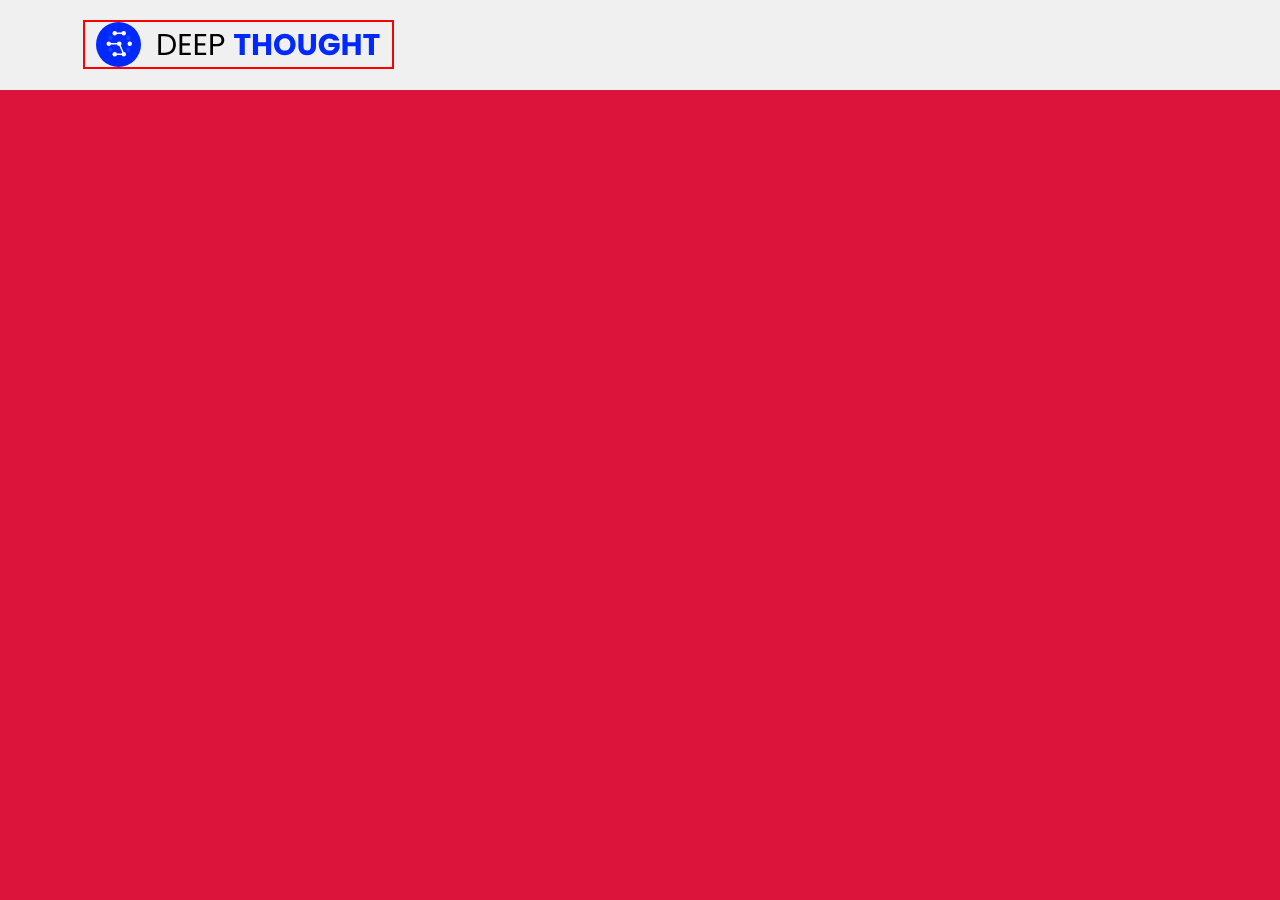
==== Project 1/index.html @ 9dee7e01 "Project 1 All Files and Assets" ====
<!DOCTYPE html>
<html lang="en">
<head>
    <meta charset="UTF-8">
    <meta name="viewport" content="width=device-width, initial-scale=1.0">
    <title>DTthon</title>
    <link rel="stylesheet" href="style.css">
</head>
<body>
    <header>
        <!-- logo -->
         <div class="logo">
            <img src="assets/logo.svg" alt="logo">
         </div>
    </header>


    <script src="script.js"></script>
</body>
</html>
---- Project 1/style.css ----
:root{
    --header-color: #F0F0F0;

}


*{
    margin: 0;
    padding: 0;
    box-sizing: border-box;
}

html, body{
    height: 100vh;
    width: 100vw;
}

body{
    background-color: crimson;
}

header{
    position: absolute;
    top: 0;
    background-color: var(--header-color);
height: 90px;
width: 100vw;
gap: 0px;
opacity: 0px;
}

header .logo{
    position: absolute;
    width: 311px;
height: 49px;
top: 20px;
left: 83px;
gap: 0px;
opacity: 0px;
/* background-color: black; */
border: 2px solid red;
}

header .logo img{
    height: 100%;
    width: 100%;
}
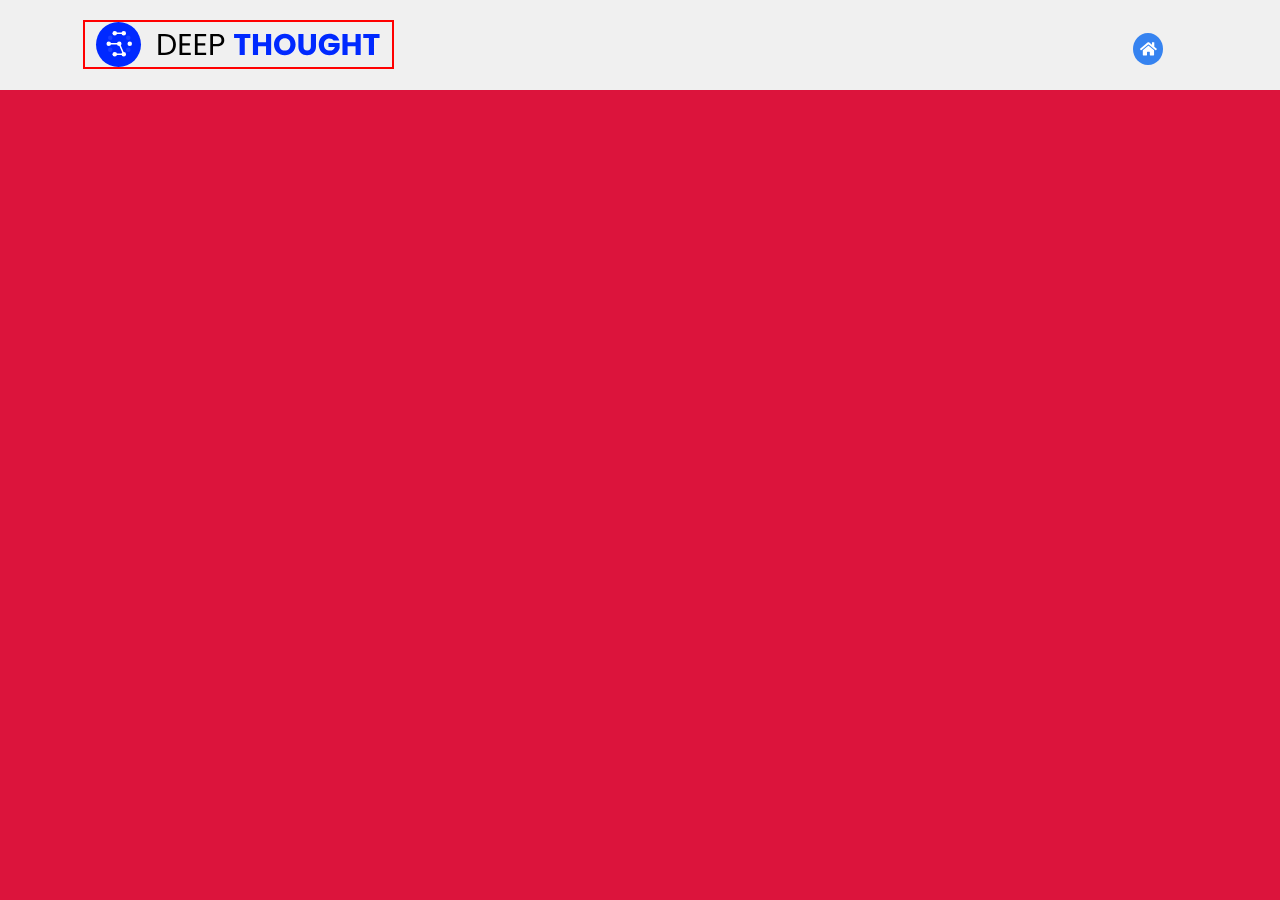
==== commit 2e3e48c1: "Project 1 All Files and Assets" ====
--- a/Project 1/index.html
+++ b/Project 1/index.html
@@ -12,6 +12,11 @@
          <div class="logo">
             <img src="assets/logo.svg" alt="logo">
          </div>
+
+         <!-- home-icon -->
+          <div class="icon home-icon">
+                <img src="assets/home-icon.svg" alt="home-icon">
+          </div>
     </header>
 
 
--- a/Project 1/style.css
+++ b/Project 1/style.css
@@ -1,48 +1,70 @@
-:root{
+:root {
     --header-color: #F0F0F0;
+    --icon-color: #3683F0;
 
 }
 
 
-*{
+* {
     margin: 0;
     padding: 0;
     box-sizing: border-box;
 }
 
-html, body{
+html,
+body {
     height: 100vh;
     width: 100vw;
 }
 
-body{
+body {
     background-color: crimson;
 }
 
-header{
+header {
     position: absolute;
     top: 0;
     background-color: var(--header-color);
-height: 90px;
-width: 100vw;
-gap: 0px;
-opacity: 0px;
+    height: 90px;
+    width: 100vw;
+    gap: 0px;
+    opacity: 0px;
 }
 
-header .logo{
+header .logo {
     position: absolute;
     width: 311px;
-height: 49px;
-top: 20px;
-left: 83px;
-gap: 0px;
-opacity: 0px;
-/* background-color: black; */
-border: 2px solid red;
+    height: 49px;
+    top: 20px;
+    left: 83px;
+    gap: 0px;
+    opacity: 0px;
+    /* background-color: black; */
+    border: 2px solid red;
 }
 
-header .logo img{
+header .logo img {
     height: 100%;
     width: 100%;
 }
 
+
+
+header .icon{
+    position: absolute;
+    border-radius: 50%;
+    display: flex;
+    justify-content: center;
+    align-items: center;
+
+    width: 30px;
+    height: 32.37px;
+    top: 33px;
+    gap: 0px;
+    opacity: 0px;
+    background-color: var(--icon-color);
+}
+
+header .home-icon {
+    left: 1133px;
+}
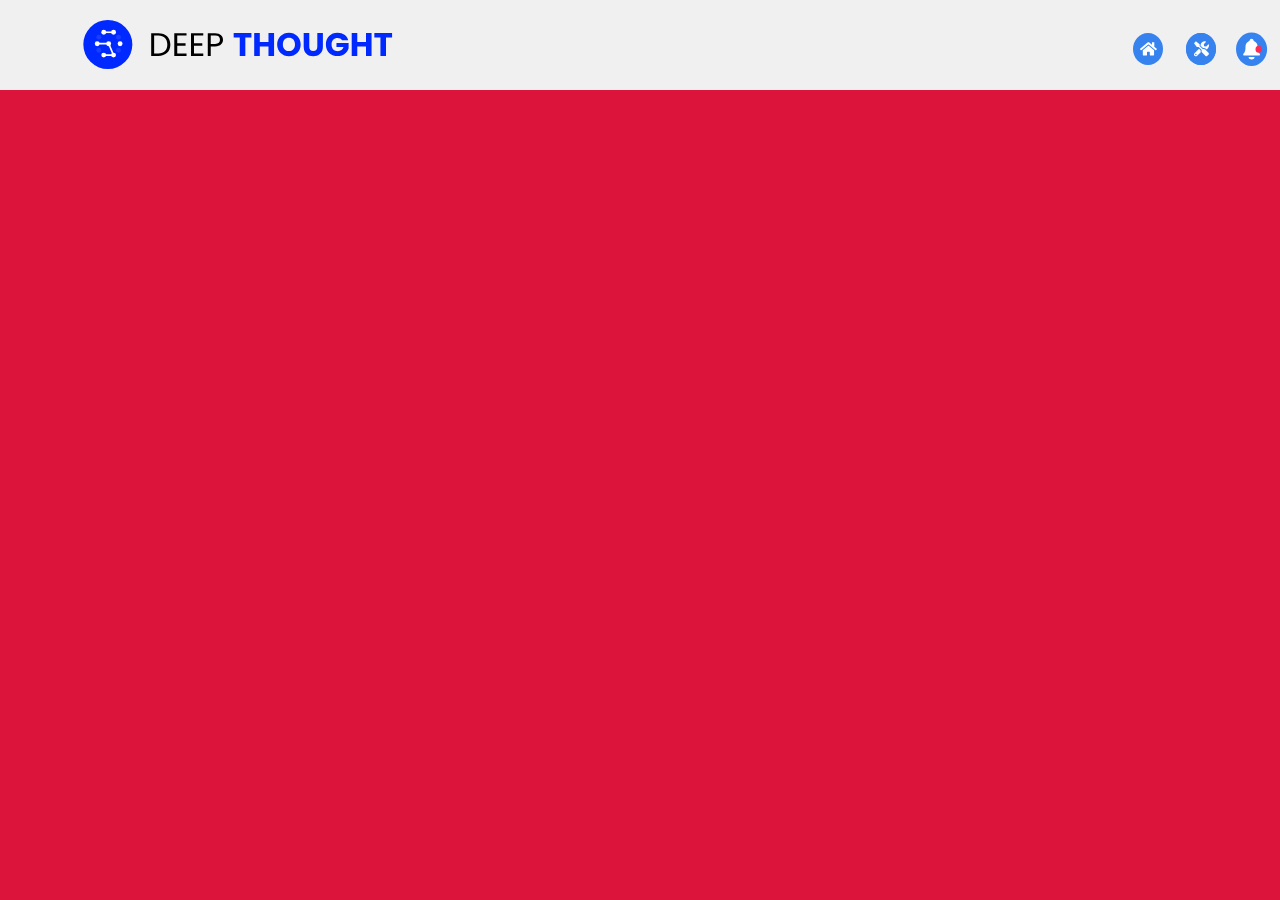
==== commit 2d10beb0: "Project 1 All Files and Assets" ====
--- a/Project 1/index.html
+++ b/Project 1/index.html
@@ -17,6 +17,27 @@
           <div class="icon home-icon">
                 <img src="assets/home-icon.svg" alt="home-icon">
           </div>
+
+          <!-- tools-icon -->
+           <div class="icon tools-icon">
+                <img src="assets/tools.svg" alt="tools-icon">
+           </div>
+
+          <!-- tools-icon -->
+           <div class="icon tools-icon">
+                <img src="assets/tools.svg" alt="tools-icon">
+           </div>
+
+          <!-- notify-icon -->
+           <div class="icon notify-icon">
+                <img src="assets/notify.svg" alt="notify-icon">
+                <img class="image2" src="assets/notify-ellipse.svg" alt="notify-icon">
+           </div>
+
+           <!-- profile-icon -->
+           <div class="icon profile-icon">
+                <img src="assets/profile-icon.png" alt="profile-icon">
+           </div>
     </header>
 
 
--- a/Project 1/style.css
+++ b/Project 1/style.css
@@ -39,8 +39,6 @@
     left: 83px;
     gap: 0px;
     opacity: 0px;
-    /* background-color: black; */
-    border: 2px solid red;
 }
 
 header .logo img {
@@ -50,7 +48,7 @@
 
 
 
-header .icon{
+header .icon {
     position: absolute;
     border-radius: 50%;
     display: flex;
@@ -67,4 +65,29 @@
 
 header .home-icon {
     left: 1133px;
+}
+
+header .tools-icon {
+    left: 1186px;
+}
+
+header .notify-icon {
+    position: absolute;
+    left: 1237px;
+    background-color: #fff;
+}
+
+header .notify-icon .image2 {
+    position: absolute;
+    width: 7.06px;
+    height: 7.59px;
+    right: 5px;
+}
+
+header .profile-icon {
+    width: 37px;
+    height: 37px;
+    top: 28px;
+    left: 1291px;
+    background-color: transparent;
 }
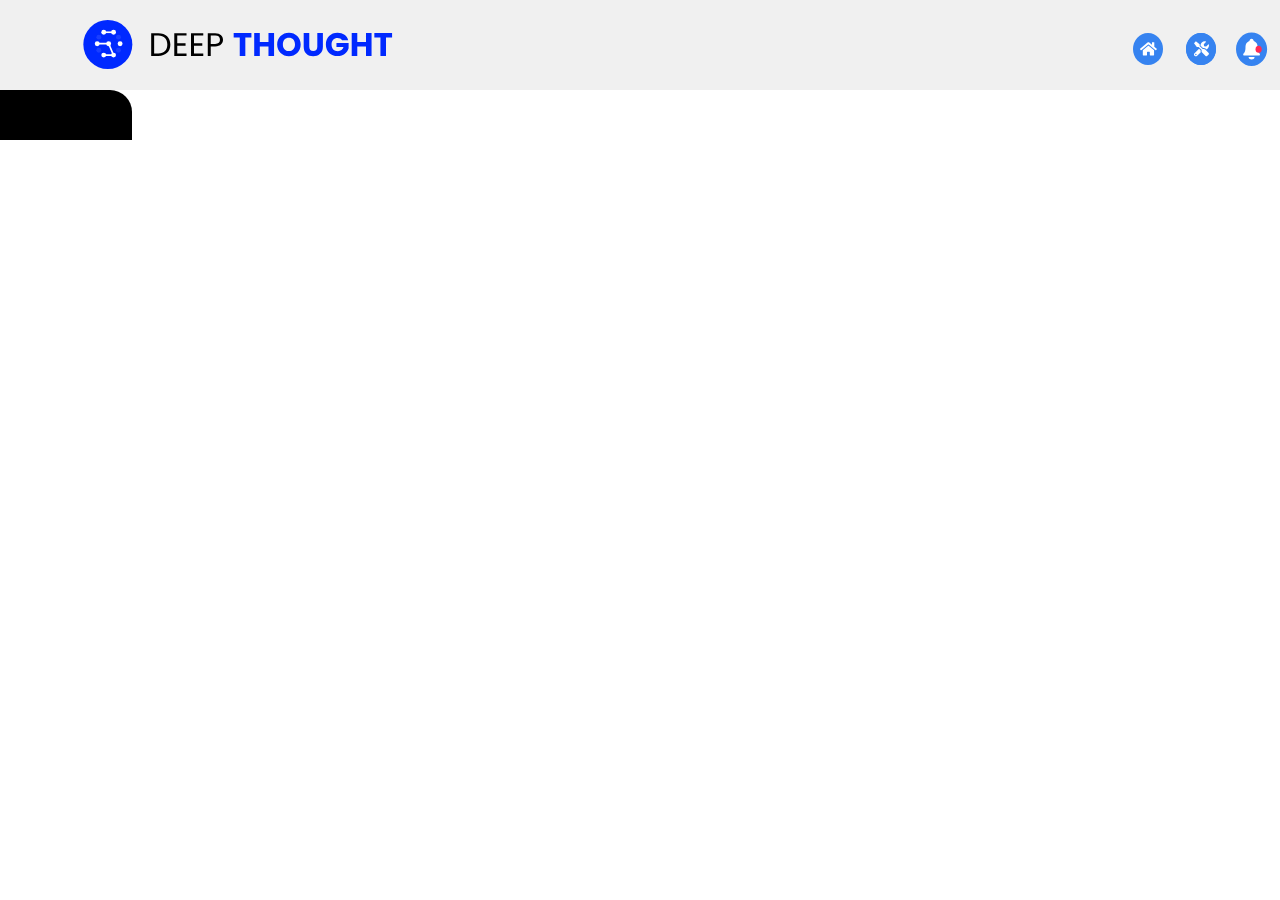
==== commit c58dab05: "Project 1 All Files and Assets" ====
--- a/Project 1/index.html
+++ b/Project 1/index.html
@@ -38,7 +38,20 @@
            <div class="icon profile-icon">
                 <img src="assets/profile-icon.png" alt="profile-icon">
            </div>
+
+           <div class="menu-dot menu-dot1"></div>
+           <div class="menu-dot menu-dot2"></div>
+           <div class="menu-dot menu-dot3"></div>
     </header>
+
+
+    <main>
+        <div class="left">
+            <div class=".left box1"></div>
+
+            <div class=".left box2"></div>
+        </div>
+    </main>
 
 
     <script src="script.js"></script>
--- a/Project 1/style.css
+++ b/Project 1/style.css
@@ -1,6 +1,7 @@
 :root {
     --header-color: #F0F0F0;
     --icon-color: #3683F0;
+    --left-panel-color: #FDFDFD;
 
 }
 
@@ -13,13 +14,10 @@
 
 html,
 body {
-    height: 100vh;
-    width: 100vw;
+    height: 100%;
+    width: 100%;
 }
 
-body {
-    background-color: crimson;
-}
 
 header {
     position: absolute;
@@ -29,6 +27,7 @@
     width: 100vw;
     gap: 0px;
     opacity: 0px;
+    /* padding: 0 20vw; */
 }
 
 header .logo {
@@ -90,4 +89,54 @@
     top: 28px;
     left: 1291px;
     background-color: transparent;
-}+}
+
+header .menu-dot {
+    position: absolute;
+    border-radius: 50%;
+    width: 3.03px;
+    height: 2.99px;
+    left: 1354px;
+    /* right: 1354px; */
+    gap: 0px;
+    opacity: 0px;
+    background-color: var(--icon-color);
+}
+
+
+header .menu-dot1 {
+    top: 41px;
+}
+
+header .menu-dot2 {
+    top: 46.98px;
+}
+
+header .menu-dot3 {
+top: 52.97px;
+}
+
+
+/* main */
+
+main{
+    position: absolute;
+}
+
+main .left{
+    position: absolute;
+    width: 132px;
+height: 742px;
+top: 90px;
+gap: 0px;
+opacity: 0px;
+/* border: 1px solid red; */
+}
+
+
+main .left .box1{
+height: 50px;
+background-color: #000000;
+border-radius: 0px 22px 0px 0px;
+}
+
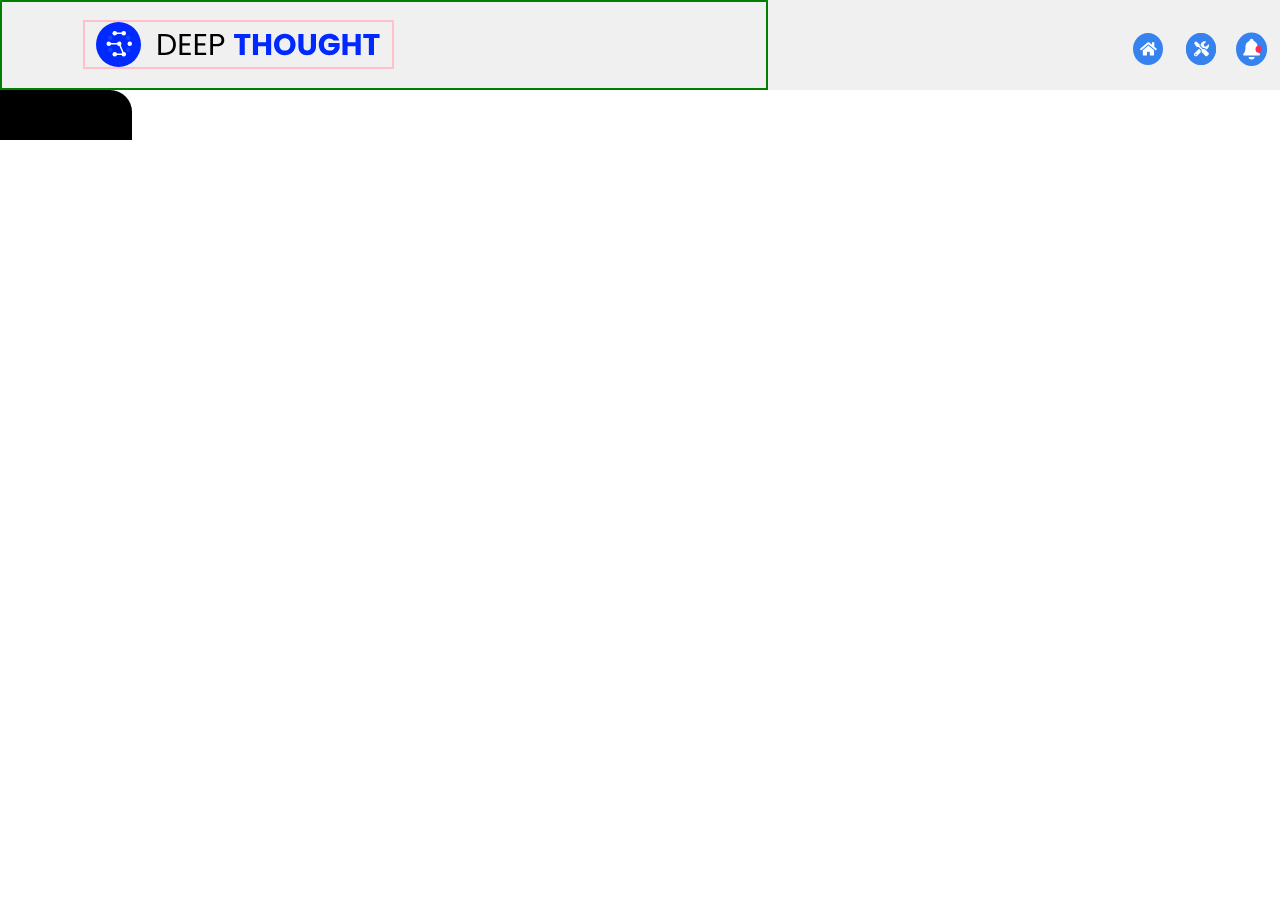
==== commit b53b3ecf: "Project 1 All Files and Assets" ====
--- a/Project 1/index.html
+++ b/Project 1/index.html
@@ -9,10 +9,13 @@
 <body>
     <header>
         <!-- logo -->
-         <div class="logo">
+         <div style="border: 2px solid pink;" class="logo">
             <img src="assets/logo.svg" alt="logo">
          </div>
 
+
+         <!-- icons -->
+ <div style="border: 2px solid green; height: 100%; width: 60%;" class="icons">
          <!-- home-icon -->
           <div class="icon home-icon">
                 <img src="assets/home-icon.svg" alt="home-icon">
@@ -42,6 +45,7 @@
            <div class="menu-dot menu-dot1"></div>
            <div class="menu-dot menu-dot2"></div>
            <div class="menu-dot menu-dot3"></div>
+</div>
     </header>
 
 
--- a/Project 1/style.css
+++ b/Project 1/style.css
@@ -28,6 +28,8 @@
     gap: 0px;
     opacity: 0px;
     /* padding: 0 20vw; */
+    display: flex;
+    
 }
 
 header .logo {
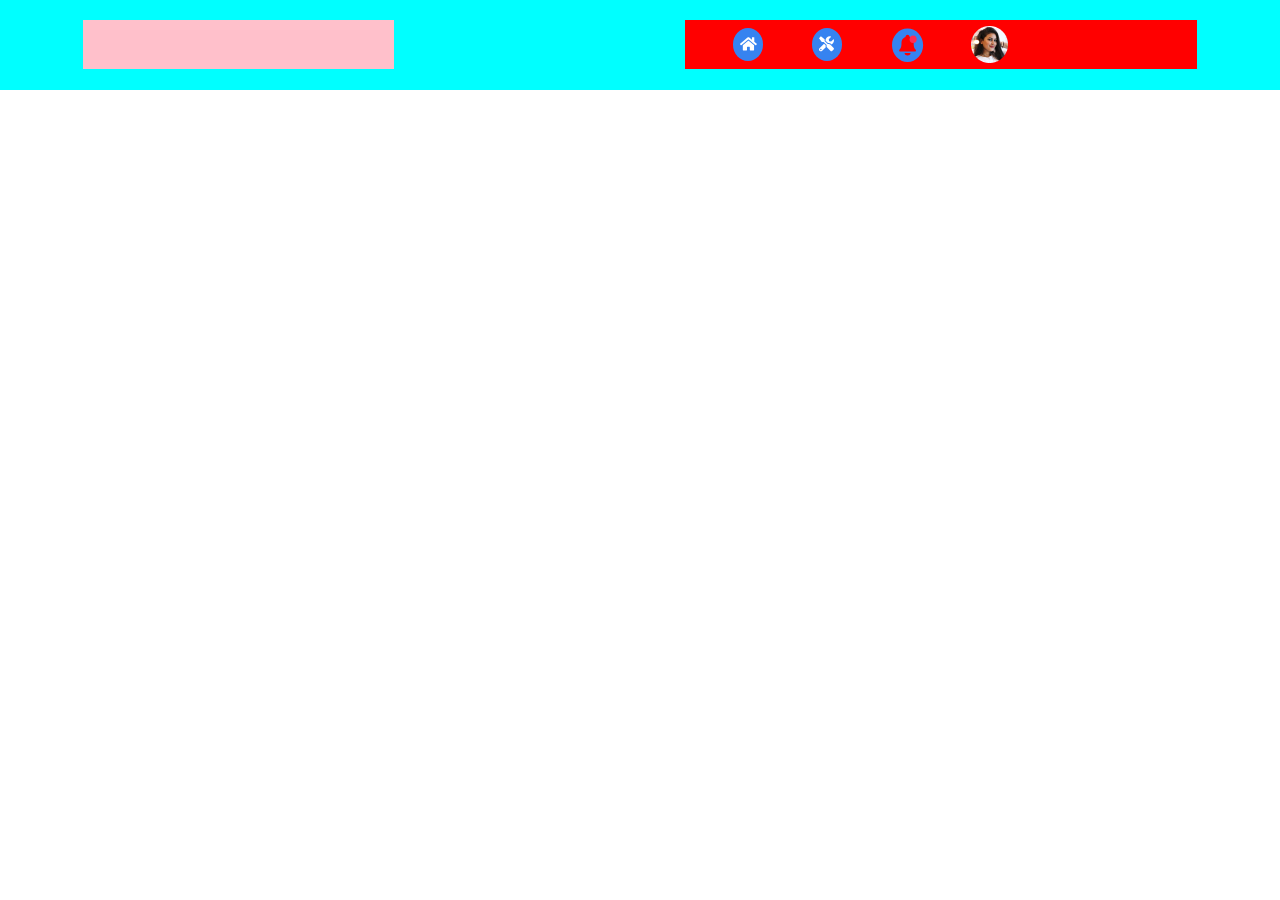
==== commit 6d5bbead: "Project 1 All Files and Assets" ====
--- a/Project 1/index.html
+++ b/Project 1/index.html
@@ -9,45 +9,88 @@
 <body>
     <header>
         <!-- logo -->
-         <div style="border: 2px solid pink;" class="logo">
+         <!-- <div style="border: 2px solid pink;" class="logo">
             <img src="assets/logo.svg" alt="logo">
-         </div>
+         </div> -->
 
 
          <!-- icons -->
- <div style="border: 2px solid green; height: 100%; width: 60%;" class="icons">
+ <!-- <div style="border: 2px solid green; height: 100%; width: 60%;" class="icons"> -->
          <!-- home-icon -->
-          <div class="icon home-icon">
+          <!-- <div class="icon home-icon">
+                <img src="assets/home-icon.svg" alt="home-icon">
+          </div> -->
+
+          <!-- tools-icon -->
+           <!-- <div class="icon tools-icon">
+                <img src="assets/tools.svg" alt="tools-icon">
+           </div> -->
+
+          <!-- tools-icon -->
+           <!-- <div class="icon tools-icon">
+                <img src="assets/tools.svg" alt="tools-icon">
+           </div> -->
+
+          <!-- notify-icon -->
+           <!-- <div class="icon notify-icon">
+                <img src="assets/notify.svg" alt="notify-icon">
+                <img class="image2" src="assets/notify-ellipse.svg" alt="notify-icon">
+           </div> -->
+
+           <!-- profile-icon -->
+           <!-- <div class="icon profile-icon">
+                <img src="assets/profile-icon.png" alt="profile-icon">
+           </div> -->
+
+           <!-- <div class="menu-dot menu-dot1"></div>
+           <div class="menu-dot menu-dot2"></div>
+           <div class="menu-dot menu-dot3"></div> -->
+<!-- </div> -->
+    </header>
+
+
+    <!-- heading -->
+    <div class="heading">
+        <div class="logo"></div>
+
+
+        <div class="icons">
+
+            <div class="icon home">
                 <img src="assets/home-icon.svg" alt="home-icon">
           </div>
 
-          <!-- tools-icon -->
-           <div class="icon tools-icon">
+          
+           
+
+          
+           <div class="icon tools">
                 <img src="assets/tools.svg" alt="tools-icon">
            </div>
 
-          <!-- tools-icon -->
-           <div class="icon tools-icon">
-                <img src="assets/tools.svg" alt="tools-icon">
-           </div>
-
-          <!-- notify-icon -->
-           <div class="icon notify-icon">
-                <img src="assets/notify.svg" alt="notify-icon">
+          
+           <div class="icon notify">
+                <img class="image1" src="assets/notify.svg" alt="notify-icon">
                 <img class="image2" src="assets/notify-ellipse.svg" alt="notify-icon">
            </div>
 
-           <!-- profile-icon -->
-           <div class="icon profile-icon">
+           
+           <div class="icon profile">
                 <img src="assets/profile-icon.png" alt="profile-icon">
            </div>
 
-           <div class="menu-dot menu-dot1"></div>
-           <div class="menu-dot menu-dot2"></div>
-           <div class="menu-dot menu-dot3"></div>
-</div>
-    </header>
+           <div class="dot1"></div>
+           <div class="dot2"></div>
+           <div class="dot3"></div>
 
+
+
+
+        </div>
+    </div>
+
+
+    
 
     <main>
         <div class="left">
--- a/Project 1/style.css
+++ b/Project 1/style.css
@@ -15,11 +15,11 @@
 html,
 body {
     height: 100%;
-    width: 100%;
-}
-
-
-header {
+    max-width: 100%;
+}
+
+
+/* header {
     position: absolute;
     top: 0;
     background-color: var(--header-color);
@@ -27,9 +27,6 @@
     width: 100vw;
     gap: 0px;
     opacity: 0px;
-    /* padding: 0 20vw; */
-    display: flex;
-    
 }
 
 header .logo {
@@ -99,7 +96,6 @@
     width: 3.03px;
     height: 2.99px;
     left: 1354px;
-    /* right: 1354px; */
     gap: 0px;
     opacity: 0px;
     background-color: var(--icon-color);
@@ -115,30 +111,197 @@
 }
 
 header .menu-dot3 {
-top: 52.97px;
-}
+    top: 52.97px;
+} */
+
+
+
+
+
+
+.heading{
+    height: 90px;
+    width: 100vw;
+    background-color: aqua;
+}
+
+
+.heading .logo {
+    position: absolute;
+    width: 311px;
+    height: 49px;
+    top: 20px;
+    left: 83px;
+    gap: 0px;
+    opacity: 0px;
+    background-color: pink;
+}
+
+.heading .icons{
+    position: absolute;
+    top: 20px;
+    right: 83px;
+    height: 49px;
+    width: 40%;
+    background-color: red;
+
+    display: flex;
+    align-items: center;
+    justify-content: space-evenly;
+}
+.heading .icons .icon{
+    /* position: absolute; */
+    border-radius: 50%;
+    display: flex;
+    justify-content: center;
+    align-items: center;
+
+    width: 30px;
+    height: 32.37px;
+    /* top: 0px; */
+    gap: 0px;
+    opacity: 0px;
+    background-color: var(--icon-color);
+
+    /* left: 0; */
+}
+.heading .icons .notify{
+    position: relative;
+    background-color: transparent;
+    /* display: flex;
+    justify-content: center; */
+    /* border: 2px solid yellow; */
+    height: 36px;
+    width: 36px;
+}
+.heading .icons .notify .image2{
+    position: absolute;
+    top: 8px;
+    right: 9px;
+}
+
+
+
+
+
+/* .heading .icons{
+    position: absolute;
+    top: 33px;
+    left: 1133px;
+    height: 49px;
+    width: 40%;
+    background-color: yellow;
+}
+
+.heading .icon {
+    position: absolute;
+    border-radius: 50%;
+    display: flex;
+    justify-content: center;
+    align-items: center;
+
+    width: 30px;
+    height: 32.37px;
+    top: 33px;
+    gap: 0px;
+    opacity: 0px;
+    background-color: var(--icon-color);
+
+    display: flex;
+    justify-content: space-evenly;
+}
+
+.heading .home-icon {
+    left: 1133px;
+    top: 0;
+    left: 0;
+}
+
+.heading .tools-icon {
+    left: 1186px;
+}
+
+.heading .notify-icon {
+    position: absolute;
+    left: 1237px;
+    background-color: #fff;
+}
+
+.heading .notify-icon .image2 {
+    position: absolute;
+    width: 7.06px;
+    height: 7.59px;
+    right: 5px;
+}
+
+.heading .profile-icon {
+    width: 37px;
+    height: 37px;
+    top: 28px;
+    left: 1291px;
+    background-color: transparent;
+}
+
+.heading .menu-dot {
+    position: absolute;
+    border-radius: 50%;
+    width: 3.03px;
+    height: 2.99px;
+    left: 1354px;
+    gap: 0px;
+    opacity: 0px;
+    background-color: var(--icon-color);
+}
+
+
+.heading .menu-dot1 {
+    top: 41px;
+}
+
+.heading .menu-dot2 {
+    top: 46.98px;
+}
+
+.heading .menu-dot3 {
+    top: 52.97px;
+} */
+
+
+
+
+
+
+
+
+
+
+
+
 
 
 /* main */
 
-main{
-    position: absolute;
-}
-
-main .left{
+/* main {
+    position: relative;
+    top: 180px;
+    background-color: aqua;
+    height: calc(100vh - 90px);
+    width: 100%;
+}
+
+main .left {
     position: absolute;
     width: 132px;
-height: 742px;
-top: 90px;
-gap: 0px;
-opacity: 0px;
-/* border: 1px solid red; */
-}
-
-
-main .left .box1{
-height: 50px;
-background-color: #000000;
-border-radius: 0px 22px 0px 0px;
-}
-
+    height: 742px;
+    top: 0;
+    left: 0;
+    gap: 0px;
+    opacity: 0px;
+}
+
+
+main .left .box1 {
+    height: 50px;
+    background-color: #000000;
+    border-radius: 0px 22px 0px 0px;
+} */
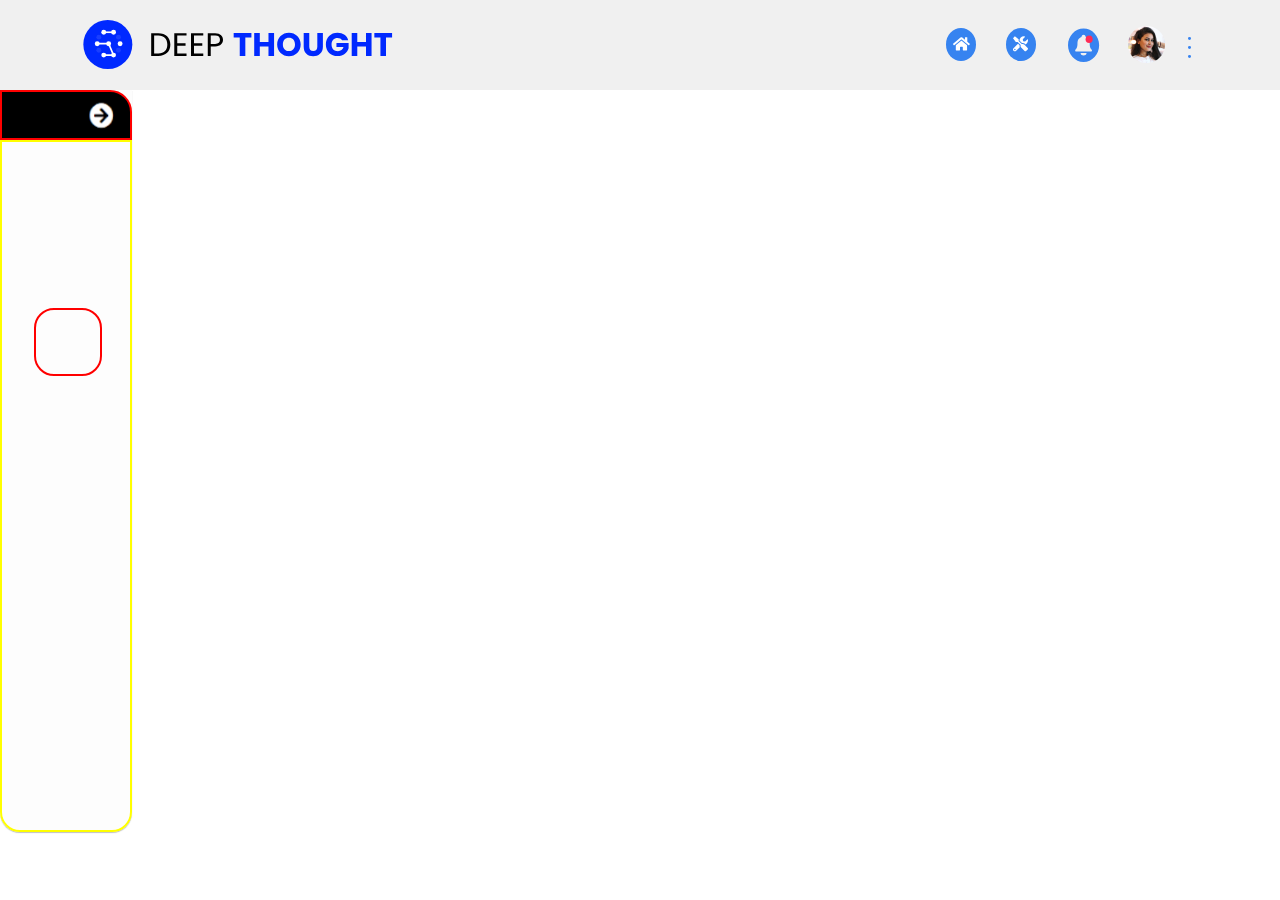
==== commit c2181faf: "Project 1 All Files and Assets" ====
--- a/Project 1/index.html
+++ b/Project 1/index.html
@@ -1,106 +1,67 @@
 <!DOCTYPE html>
 <html lang="en">
+
 <head>
     <meta charset="UTF-8">
     <meta name="viewport" content="width=device-width, initial-scale=1.0">
     <title>DTthon</title>
     <link rel="stylesheet" href="style.css">
 </head>
+
 <body>
+    <!-- header -->
     <header>
-        <!-- logo -->
-         <!-- <div style="border: 2px solid pink;" class="logo">
+        <div class="logo">
             <img src="assets/logo.svg" alt="logo">
-         </div> -->
+        </div>
 
+        <div class="icons">
+            <div class="icon home">
+                <img src="assets/home-icon.svg" alt="home-icon">
+            </div>
 
-         <!-- icons -->
- <!-- <div style="border: 2px solid green; height: 100%; width: 60%;" class="icons"> -->
-         <!-- home-icon -->
-          <!-- <div class="icon home-icon">
-                <img src="assets/home-icon.svg" alt="home-icon">
-          </div> -->
+            <div class="icon tools">
+                <img src="assets/tools.svg" alt="tools-icon">
+            </div>
 
-          <!-- tools-icon -->
-           <!-- <div class="icon tools-icon">
-                <img src="assets/tools.svg" alt="tools-icon">
-           </div> -->
+            <div class="icon notify">
+                <img class="image1" src="assets/notify.svg" alt="notify-icon">
+                <img class="image2" src="assets/notify-ellipse.svg" alt="notify-icon">
+            </div>
 
-          <!-- tools-icon -->
-           <!-- <div class="icon tools-icon">
-                <img src="assets/tools.svg" alt="tools-icon">
-           </div> -->
+            <div class="icon profile">
+                <img src="assets/profile-icon.png" alt="profile-icon">
+            </div>
 
-          <!-- notify-icon -->
-           <!-- <div class="icon notify-icon">
-                <img src="assets/notify.svg" alt="notify-icon">
-                <img class="image2" src="assets/notify-ellipse.svg" alt="notify-icon">
-           </div> -->
-
-           <!-- profile-icon -->
-           <!-- <div class="icon profile-icon">
-                <img src="assets/profile-icon.png" alt="profile-icon">
-           </div> -->
-
-           <!-- <div class="menu-dot menu-dot1"></div>
-           <div class="menu-dot menu-dot2"></div>
-           <div class="menu-dot menu-dot3"></div> -->
-<!-- </div> -->
+            <div class="icon-el dots">
+                <div class="dot dot1"></div>
+                <div class="dot dot2"></div>
+                <div class="dot dot3"></div>
+            </div>
+        </div>
     </header>
 
 
-    <!-- heading -->
-    <div class="heading">
-        <div class="logo"></div>
+    <!-- main -->
+    <main>
+        <div class="left">
+
+            <div class=".left box1">
+                <img src="assets/left_arrow.svg" alt="arrow">
+            </div>
 
 
-        <div class="icons">
+            <div class=".left box2">
+                <div class="inner-box">
+                    
+                </div>
+            </div>
 
-            <div class="icon home">
-                <img src="assets/home-icon.svg" alt="home-icon">
-          </div>
-
-          
-           
-
-          
-           <div class="icon tools">
-                <img src="assets/tools.svg" alt="tools-icon">
-           </div>
-
-          
-           <div class="icon notify">
-                <img class="image1" src="assets/notify.svg" alt="notify-icon">
-                <img class="image2" src="assets/notify-ellipse.svg" alt="notify-icon">
-           </div>
-
-           
-           <div class="icon profile">
-                <img src="assets/profile-icon.png" alt="profile-icon">
-           </div>
-
-           <div class="dot1"></div>
-           <div class="dot2"></div>
-           <div class="dot3"></div>
-
-
-
-
-        </div>
-    </div>
-
-
-    
-
-    <main>
-        <div class="left">
-            <div class=".left box1"></div>
-
-            <div class=".left box2"></div>
         </div>
     </main>
 
 
     <script src="script.js"></script>
 </body>
+
 </html>
--- a/Project 1/style.css
+++ b/Project 1/style.css
@@ -2,6 +2,7 @@
     --header-color: #F0F0F0;
     --icon-color: #3683F0;
     --left-panel-color: #FDFDFD;
+    --black-color: #000000;
 
 }
 
@@ -12,6 +13,7 @@
     box-sizing: border-box;
 }
 
+
 html,
 body {
     height: 100%;
@@ -19,15 +21,13 @@
 }
 
 
-/* header {
-    position: absolute;
-    top: 0;
+/* header */
+header {
+    height: 90px;
+    /* width: 100vw; */
     background-color: var(--header-color);
-    height: 90px;
-    width: 100vw;
-    gap: 0px;
-    opacity: 0px;
-}
+}
+
 
 header .logo {
     position: absolute;
@@ -45,112 +45,19 @@
 }
 
 
-
-header .icon {
-    position: absolute;
-    border-radius: 50%;
-    display: flex;
-    justify-content: center;
-    align-items: center;
-
-    width: 30px;
-    height: 32.37px;
-    top: 33px;
-    gap: 0px;
-    opacity: 0px;
-    background-color: var(--icon-color);
-}
-
-header .home-icon {
-    left: 1133px;
-}
-
-header .tools-icon {
-    left: 1186px;
-}
-
-header .notify-icon {
-    position: absolute;
-    left: 1237px;
-    background-color: #fff;
-}
-
-header .notify-icon .image2 {
-    position: absolute;
-    width: 7.06px;
-    height: 7.59px;
-    right: 5px;
-}
-
-header .profile-icon {
-    width: 37px;
-    height: 37px;
-    top: 28px;
-    left: 1291px;
-    background-color: transparent;
-}
-
-header .menu-dot {
-    position: absolute;
-    border-radius: 50%;
-    width: 3.03px;
-    height: 2.99px;
-    left: 1354px;
-    gap: 0px;
-    opacity: 0px;
-    background-color: var(--icon-color);
-}
-
-
-header .menu-dot1 {
-    top: 41px;
-}
-
-header .menu-dot2 {
-    top: 46.98px;
-}
-
-header .menu-dot3 {
-    top: 52.97px;
-} */
-
-
-
-
-
-
-.heading{
-    height: 90px;
-    width: 100vw;
-    background-color: aqua;
-}
-
-
-.heading .logo {
-    position: absolute;
-    width: 311px;
-    height: 49px;
-    top: 20px;
-    left: 83px;
-    gap: 0px;
-    opacity: 0px;
-    background-color: pink;
-}
-
-.heading .icons{
+header .icons {
     position: absolute;
     top: 20px;
     right: 83px;
     height: 49px;
     width: 40%;
-    background-color: red;
-
     display: flex;
     align-items: center;
-    justify-content: space-evenly;
-}
-.heading .icons .icon{
-    /* position: absolute; */
+    justify-content: flex-end;
+
+}
+
+header .icons .icon {
     border-radius: 50%;
     display: flex;
     justify-content: center;
@@ -162,146 +69,132 @@
     gap: 0px;
     opacity: 0px;
     background-color: var(--icon-color);
-
-    /* left: 0; */
-}
-.heading .icons .notify{
+    margin-left: 30px;
+}
+
+header .icons .home {
+    margin-left: 0;
+    left: 0;
+}
+
+
+header .icons .notify {
     position: relative;
     background-color: transparent;
-    /* display: flex;
-    justify-content: center; */
-    /* border: 2px solid yellow; */
     height: 36px;
     width: 36px;
 }
-.heading .icons .notify .image2{
+
+header .icons .notify .image2 {
     position: absolute;
     top: 8px;
     right: 9px;
 }
 
-
-
-
-
-/* .heading .icons{
-    position: absolute;
-    top: 33px;
-    left: 1133px;
-    height: 49px;
-    width: 40%;
-    background-color: yellow;
-}
-
-.heading .icon {
-    position: absolute;
+header .icons .dots .dot {
+    width: 3.03px;
+    height: 2.99px;
     border-radius: 50%;
+    margin-top: 6px;
+}
+
+header .icons .dots {
+    height: 100%;
+    width: 3%;
+    /* border: 2px solid yellow; */
     display: flex;
+    flex-direction: column;
     justify-content: center;
     align-items: center;
-
-    width: 30px;
-    height: 32.37px;
-    top: 33px;
-    gap: 0px;
-    opacity: 0px;
+    margin-left: 20px;
+}
+
+header .icons .dots .dot {
     background-color: var(--icon-color);
-
-    display: flex;
-    justify-content: space-evenly;
-}
-
-.heading .home-icon {
-    left: 1133px;
-    top: 0;
+    border-radius: 50%;
+}
+
+
+/* main */
+main{
+    position: relative;
+    /* height: calc(100vh - 90px); */
+    /* width: 100vw; */
+    background-color: aqua;
     left: 0;
 }
 
-.heading .tools-icon {
-    left: 1186px;
-}
-
-.heading .notify-icon {
-    position: absolute;
-    left: 1237px;
-    background-color: #fff;
-}
-
-.heading .notify-icon .image2 {
-    position: absolute;
-    width: 7.06px;
-    height: 7.59px;
-    right: 5px;
-}
-
-.heading .profile-icon {
-    width: 37px;
-    height: 37px;
-    top: 28px;
-    left: 1291px;
-    background-color: transparent;
-}
-
-.heading .menu-dot {
-    position: absolute;
-    border-radius: 50%;
-    width: 3.03px;
-    height: 2.99px;
-    left: 1354px;
-    gap: 0px;
-    opacity: 0px;
-    background-color: var(--icon-color);
-}
-
-
-.heading .menu-dot1 {
-    top: 41px;
-}
-
-.heading .menu-dot2 {
-    top: 46.98px;
-}
-
-.heading .menu-dot3 {
-    top: 52.97px;
-} */
-
-
-
-
-
-
-
-
-
-
-
-
-
-
-/* main */
-
-/* main {
-    position: relative;
-    top: 180px;
-    background-color: aqua;
-    height: calc(100vh - 90px);
-    width: 100%;
-}
-
-main .left {
+main .left{
     position: absolute;
     width: 132px;
-    height: 742px;
-    top: 0;
-    left: 0;
-    gap: 0px;
-    opacity: 0px;
-}
-
-
-main .left .box1 {
-    height: 50px;
-    background-color: #000000;
-    border-radius: 0px 22px 0px 0px;
-} */+height: 742px;
+left: 0;
+/* width: 20%;
+height: 80%; */
+/* top: 140px; */
+gap: 0px;
+border-radius: 0px 0px 20px 20px;
+opacity: 0px; 
+background-color: var(--left-panel-color);
+/* border: 2px solid red; */
+box-shadow: 0px 1px 1px 0px #00000040;
+
+}
+
+main .left .box1{
+    /* position: absolute; */
+    width: 132px;
+height: 50px;
+top: 0;
+gap: 0px;
+border-radius: 0px 22px 0px 0px;
+opacity: 0px;
+background-color: var(--black-color);
+
+display: flex;
+align-items: center;
+border: 2px solid red;
+justify-content: flex-end;
+
+}
+
+main .left .box1 img{
+/* position: absolute; */
+/* position: relative; */
+    width: 39px;
+height: 29px;
+top: 25px;
+left: 81px;
+gap: 0px;
+opacity: 0px;
+margin-right: calc(132px - 101px);
+margin-right: 81px;
+margin-right: calc(132px - 110px);
+margin-right: 10px;
+}
+
+main .left .box2{
+    /* position: absolute; */
+    position: relative;
+    width: 132px;
+height: 692px;
+top: 0px;
+gap: 0px;
+border-radius: 0px 0px 20px 20px;
+opacity: 0px;
+border: 2px solid yellow;
+}
+
+
+main .left .box2 .inner-box{
+    position: relative;
+    width: 68px;
+height: 68px;
+top: 166px;
+left: 32px;
+gap: 0px;
+border-radius: 20px;
+border: 1px 0px 0px 0px;
+opacity: 0px;
+border: 2px solid red;
+}
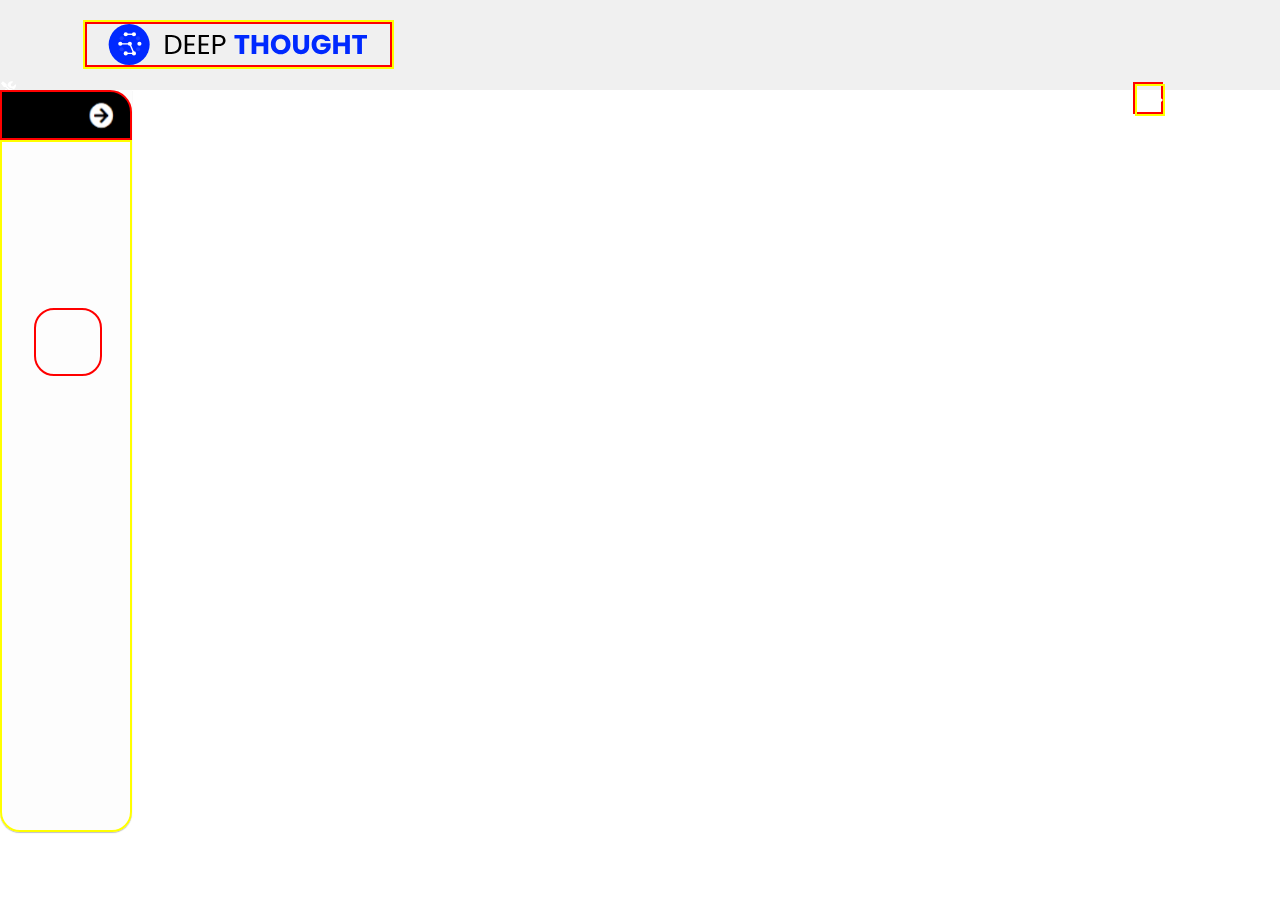
==== commit 2efbc405: "Project 1 All Files and Assets" ====
--- a/Project 1/index.html
+++ b/Project 1/index.html
@@ -15,7 +15,7 @@
             <img src="assets/logo.svg" alt="logo">
         </div>
 
-        <div class="icons">
+        <!-- <div class="icons"> -->
             <div class="icon home">
                 <img src="assets/home-icon.svg" alt="home-icon">
             </div>
@@ -24,7 +24,6 @@
                 <img src="assets/tools.svg" alt="tools-icon">
             </div>
 
-            <div class="icon notify">
                 <img class="image1" src="assets/notify.svg" alt="notify-icon">
                 <img class="image2" src="assets/notify-ellipse.svg" alt="notify-icon">
             </div>
@@ -38,7 +37,7 @@
                 <div class="dot dot2"></div>
                 <div class="dot dot3"></div>
             </div>
-        </div>
+        <!-- </div> -->
     </header>
 
 
--- a/Project 1/style.css
+++ b/Project 1/style.css
@@ -23,29 +23,30 @@
 
 /* header */
 header {
+    position: relative;
     height: 90px;
     /* width: 100vw; */
     background-color: var(--header-color);
 }
 
-
 header .logo {
-    position: absolute;
+    position: relative;
     width: 311px;
     height: 49px;
     top: 20px;
     left: 83px;
     gap: 0px;
     opacity: 0px;
+    border: 2px solid yellow;
 }
 
 header .logo img {
     height: 100%;
     width: 100%;
-}
-
-
-header .icons {
+    border: 2px solid red;
+}
+
+/* header .icons {
     position: absolute;
     top: 20px;
     right: 83px;
@@ -55,9 +56,9 @@
     align-items: center;
     justify-content: flex-end;
 
-}
-
-header .icons .icon {
+} */
+
+/* header .icons .icon {
     border-radius: 50%;
     display: flex;
     justify-content: center;
@@ -65,7 +66,7 @@
 
     width: 30px;
     height: 32.37px;
-    /* top: 0px; */
+    top: 0px;
     gap: 0px;
     opacity: 0px;
     background-color: var(--icon-color);
@@ -75,8 +76,28 @@
 header .icons .home {
     margin-left: 0;
     left: 0;
-}
-
+} */
+
+header .home{
+    position: relative;
+    width: 30px;
+height: 32.37px;
+top: 33px;
+left: 1133px;
+gap: 0px;
+opacity: 0px;
+border: 2px solid red;
+}
+
+header .home img{
+    width: 30px;
+height: 32.37px;
+top: 33px;
+left: 1133px;
+gap: 0px;
+opacity: 0px;
+border: 2px solid yellow;
+}
 
 header .icons .notify {
     position: relative;
@@ -116,7 +137,7 @@
 
 
 /* main */
-main{
+main {
     position: relative;
     /* height: calc(100vh - 90px); */
     /* width: 100vw; */
@@ -124,77 +145,77 @@
     left: 0;
 }
 
-main .left{
+main .left {
     position: absolute;
     width: 132px;
-height: 742px;
-left: 0;
-/* width: 20%;
+    height: 742px;
+    left: 0;
+    /* width: 20%;
 height: 80%; */
-/* top: 140px; */
-gap: 0px;
-border-radius: 0px 0px 20px 20px;
-opacity: 0px; 
-background-color: var(--left-panel-color);
-/* border: 2px solid red; */
-box-shadow: 0px 1px 1px 0px #00000040;
-
-}
-
-main .left .box1{
+    /* top: 140px; */
+    gap: 0px;
+    border-radius: 0px 0px 20px 20px;
+    opacity: 0px;
+    background-color: var(--left-panel-color);
+    /* border: 2px solid red; */
+    box-shadow: 0px 1px 1px 0px #00000040;
+
+}
+
+main .left .box1 {
     /* position: absolute; */
     width: 132px;
-height: 50px;
-top: 0;
-gap: 0px;
-border-radius: 0px 22px 0px 0px;
-opacity: 0px;
-background-color: var(--black-color);
-
-display: flex;
-align-items: center;
-border: 2px solid red;
-justify-content: flex-end;
-
-}
-
-main .left .box1 img{
-/* position: absolute; */
-/* position: relative; */
+    height: 50px;
+    top: 0;
+    gap: 0px;
+    border-radius: 0px 22px 0px 0px;
+    opacity: 0px;
+    background-color: var(--black-color);
+
+    display: flex;
+    align-items: center;
+    border: 2px solid red;
+    justify-content: flex-end;
+
+}
+
+main .left .box1 img {
+    /* position: absolute; */
+    /* position: relative; */
     width: 39px;
-height: 29px;
-top: 25px;
-left: 81px;
-gap: 0px;
-opacity: 0px;
-margin-right: calc(132px - 101px);
-margin-right: 81px;
-margin-right: calc(132px - 110px);
-margin-right: 10px;
-}
-
-main .left .box2{
+    height: 29px;
+    top: 25px;
+    left: 81px;
+    gap: 0px;
+    opacity: 0px;
+    margin-right: calc(132px - 101px);
+    margin-right: 81px;
+    margin-right: calc(132px - 110px);
+    margin-right: 10px;
+}
+
+main .left .box2 {
     /* position: absolute; */
     position: relative;
     width: 132px;
-height: 692px;
-top: 0px;
-gap: 0px;
-border-radius: 0px 0px 20px 20px;
-opacity: 0px;
-border: 2px solid yellow;
-}
-
-
-main .left .box2 .inner-box{
+    height: 692px;
+    top: 0px;
+    gap: 0px;
+    border-radius: 0px 0px 20px 20px;
+    opacity: 0px;
+    border: 2px solid yellow;
+}
+
+
+main .left .box2 .inner-box {
     position: relative;
     width: 68px;
-height: 68px;
-top: 166px;
-left: 32px;
-gap: 0px;
-border-radius: 20px;
-border: 1px 0px 0px 0px;
-opacity: 0px;
-border: 2px solid red;
+    height: 68px;
+    top: 166px;
+    left: 32px;
+    gap: 0px;
+    border-radius: 20px;
+    border: 1px 0px 0px 0px;
+    opacity: 0px;
+    border: 2px solid red;
 }
